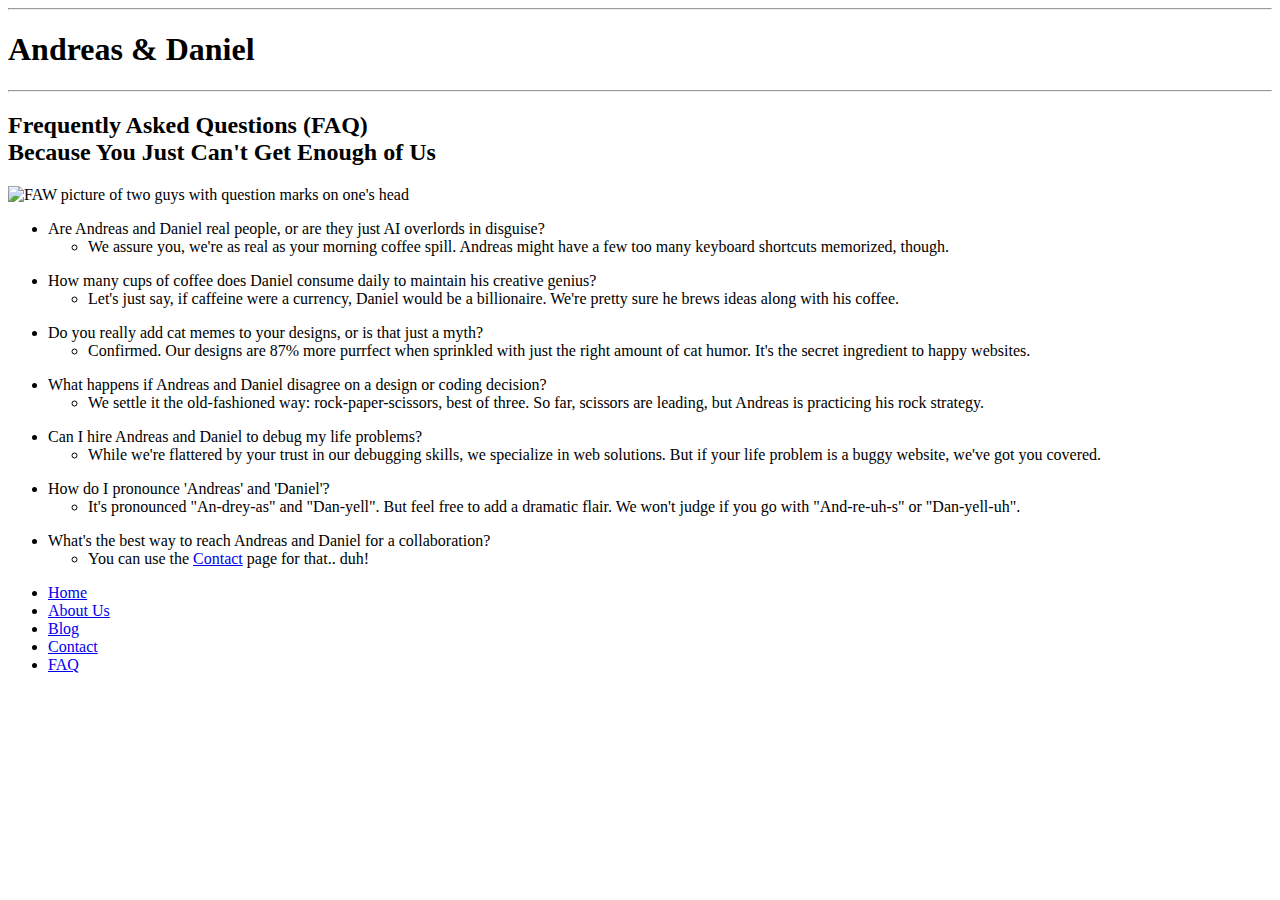
==== public/faq.html @ e738512f "Update faq.html" ====
<!DOCTYPE html>
<html lang="en">
  <head>
    <link rel="preconnect" href="https://fonts.googleapis.com" />
    <link rel="preconnect" href="https://fonts.gstatic.com" crossorigin />
    <link
      href="https://fonts.googleapis.com/css2?family=Kanit:ital,wght@0,100;0,200;0,300;0,400;0,500;0,600;0,700;0,800;0,900;1,100;1,200;1,300;1,400;1,500;1,600;1,700;1,800;1,900&family=Playwrite+NG+Modern:wght@100..400&display=swap"
      rel="stylesheet"
    />
    <link rel="stylesheet" href="../style.css" />
    <meta charset="UTF-8" />
    <title>FAQ Andreas & Daniel</title>
  </head>
  <body>
    <hr />
    <h1>Andreas & Daniel</h1>
    <hr />
    <h2>
      Frequently Asked Questions (FAQ)<br />Because You Just Can't Get Enough of
      Us
    </h2>
    <img
      src="../assets/images/faq.png"
      alt="FAW picture of two guys with question marks on one's head"
      id="programmerimage"
    />
    <ul>
      <li>
        Are Andreas and Daniel real people, or are they just AI overlords in
        disguise?
      </li>
      <ul>
        <li>
          We assure you, we're as real as your morning coffee spill. Andreas
          might have a few too many keyboard shortcuts memorized, though.
        </li>
      </ul>
    </ul>
    <ul>
      <li>
        How many cups of coffee does Daniel consume daily to maintain his
        creative genius?
      </li>
      <ul>
        <li>
          Let's just say, if caffeine were a currency, Daniel would be a
          billionaire. We're pretty sure he brews ideas along with his coffee.
        </li>
      </ul>
    </ul>
    <ul>
      <li>
        Do you really add cat memes to your designs, or is that just a myth?
      </li>
      <ul>
        <li>
          Confirmed. Our designs are 87% more purrfect when sprinkled with just
          the right amount of cat humor. It's the secret ingredient to happy
          websites.
        </li>
      </ul>
    </ul>
    <ul>
      <li>
        What happens if Andreas and Daniel disagree on a design or coding
        decision?
      </li>
      <ul>
        <li>
          We settle it the old-fashioned way: rock-paper-scissors, best of
          three. So far, scissors are leading, but Andreas is practicing his
          rock strategy.
        </li>
      </ul>
    </ul>
    <ul>
      <li>Can I hire Andreas and Daniel to debug my life problems?</li>
      <ul>
        <li>
          While we're flattered by your trust in our debugging skills, we
          specialize in web solutions. But if your life problem is a buggy
          website, we've got you covered.
        </li>
      </ul>
    </ul>
    <ul>
      <li>How do I pronounce 'Andreas' and 'Daniel'?</li>
      <ul>
        <li>
          It's pronounced "An-drey-as" and "Dan-yell". But feel free to add a
          dramatic flair. We won't judge if you go with "And-re-uh-s" or
          "Dan-yell-uh".
        </li>
      </ul>
    </ul>
    <ul>
        <li>What's the best way to reach Andreas and Daniel for a collaboration?</li>
        <ul>
          <li>
            You can use the <a href="./contact.html">Contact</a> page for that.. duh!
          </li>
        </ul>
      </ul>
    <nav class="navbar">
      <ul class="nav-list">
        <li class="nav-item"><a href="../index.html">Home</a></li>
        <li class="nav-item"><a href="./about.html">About Us</a></li>
        <li class="nav-item"><a href="./blog.html">Blog</a></li>
        <li class="nav-item"><a href="./contact.html">Contact</a></li>
        <li class="nav-item"><a href="./faq.html">FAQ</a></li>
      </ul>
    </nav>
  </body>
</html>
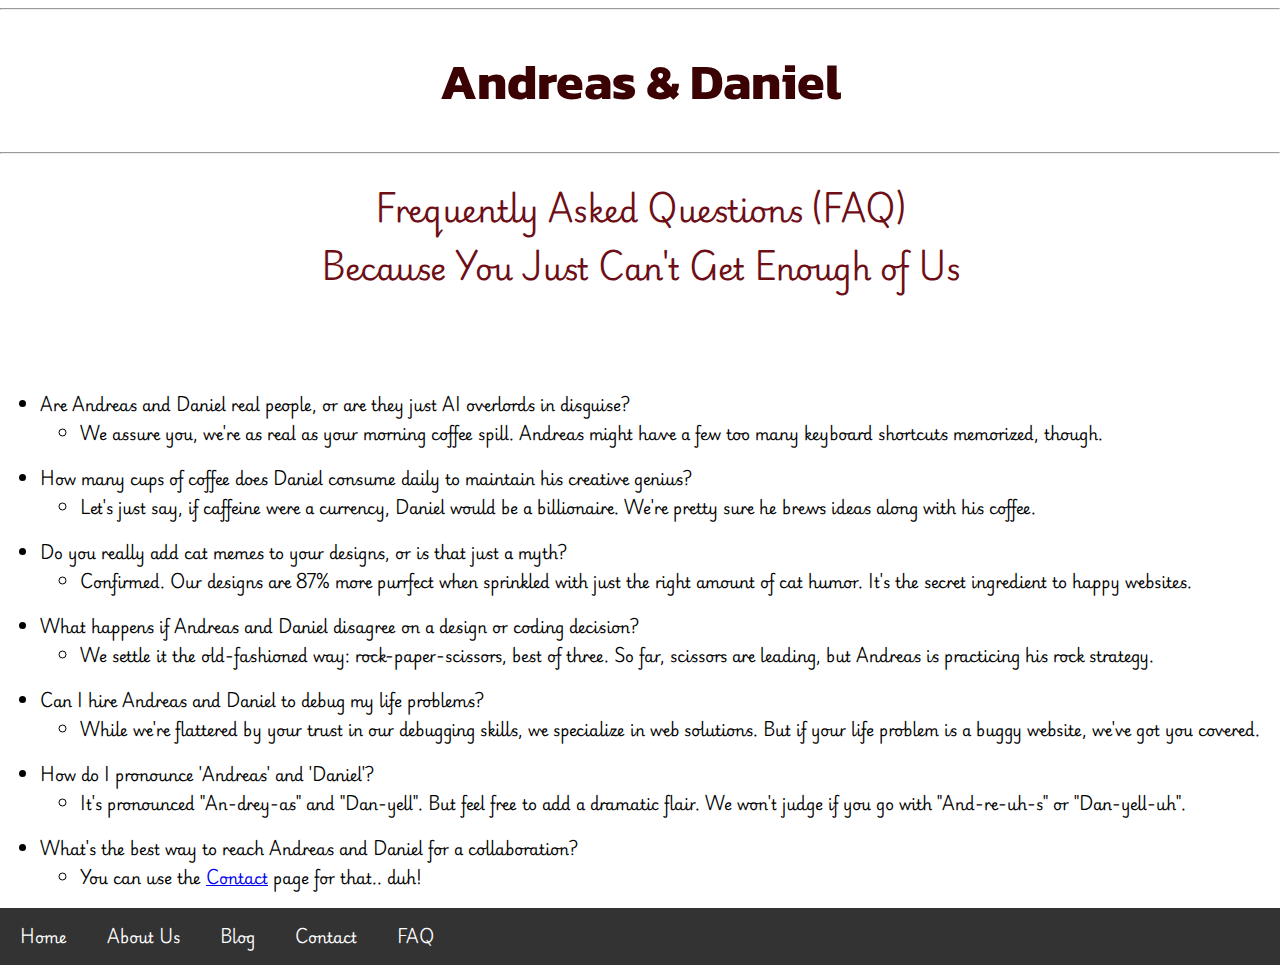
==== commit 4604dec4: "Update faq.html" ====
--- a/public/faq.html
+++ b/public/faq.html
@@ -1,6 +1,7 @@
 <!DOCTYPE html>
 <html lang="en">
   <head>
+    <link rel="icon" href="../assets/images/icon.png" type="image/png">
     <link rel="preconnect" href="https://fonts.googleapis.com" />
     <link rel="preconnect" href="https://fonts.gstatic.com" crossorigin />
     <link
--- a/style.css
+++ b/style.css
@@ -0,0 +1,136 @@
+
+/*NAVBAR*/
+body {
+    margin: 0;
+    font-family: Arial, sans-serif;
+}
+
+.navbar {
+    background-color: #333;
+    overflow: hidden;
+}
+
+.nav-list {
+    list-style-type: none;
+    margin: 0;
+    padding: 0;
+    display: flex;
+}
+
+.nav-item {
+    padding: 14px 20px;
+}
+
+.nav-item a {
+    color: white;
+    text-decoration: none;
+    display: block;
+}
+
+.nav-item a:hover {
+    background-color: #575757;
+}
+
+/*stack vertically 
+@media = CSS AT-Rule (a rule in CSS used to apply styles conditionally)
+enables you to apply CSS styles only when flex-direction = column*/
+@media screen and (max-width: 600px) {
+    .nav-list {
+        flex-direction: column;
+    }
+}
+
+h1{
+    text-align: center;
+    font-size: 50px;
+    color: #3a0202;
+    font-family: 'Kanit', Times, serif;
+    animation: fadeInAnimation 1s forwards;
+}
+
+@keyframes fadeInAnimation {
+    from {
+        opacity: 0; 
+    }
+    to {
+        opacity: 1;
+    }
+}
+
+h2{
+    text-align: center;
+    font-size: 30px;
+    color: #6e0f17;
+    font-family: 'Playwrite NG Modern', Times, serif;
+    animation: fadeInAnimation 2s forwards; 
+}
+
+h3{
+    font-size: 25px;
+    font-family: 'Playwrite NG Modern', Times, serif;
+    animation: fadeInAnimation 3s forwards;
+}
+
+p{
+    font-size: 15px;
+    font-family: "Playwrite NG Modern", Times, serif;
+    animation: fadeInAnimation 3s forwards;
+}
+
+li{
+    font-size: 15px;
+    font-family: "Playwrite NG Modern", Times, serif;
+    animation: fadeInAnimation 3s forwards;
+}
+
+#programmerimage{
+    opacity: 0;
+    animation: fadeInAnimation 3s forwards;
+    display: block;
+    margin-left: auto;
+    margin-right: auto;
+    width: 200px;
+}
+
+/* CONTACT FORMULAR */
+form {
+    max-width: 400px;
+    margin: 0 auto;
+    padding: 20px;
+    border: 1px solid #ccc;
+    border-radius: 5px;
+    animation: fadeInAnimation 3s forwards;
+  }
+
+  label {
+    display: block;
+    margin-bottom: 10px;
+  }
+
+  input, textarea {
+    width: 100%;
+    padding: 8px;
+    margin-bottom: 15px;
+    border: 1px solid #ccc;
+    border-radius: 3px;
+    box-sizing: border-box;
+  }
+
+  textarea {
+    resize: vertical; /* Allow vertical resizing of textarea */
+  }
+
+  button {
+    background-color: #4CAF50;
+    color: white;
+    padding: 10px 20px;
+    border: none;
+    border-radius: 3px;
+    cursor: pointer;
+    font-size: 16px;
+  }
+
+  button:hover {
+    background-color: #45a049;
+  }
+
